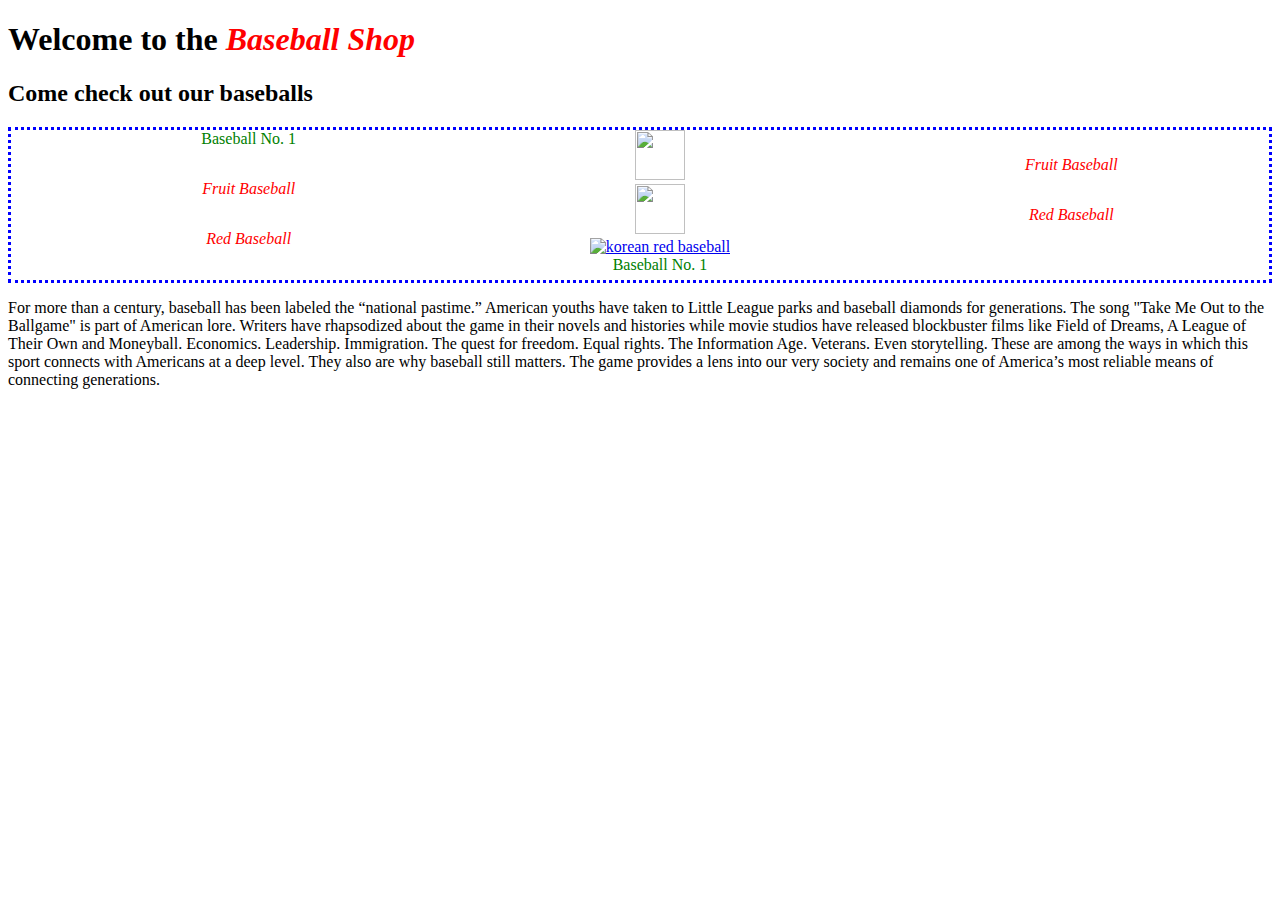
==== baseball.html @ b75484ea "add baseball soliloquy, add image and text to baseball no 1" ====
<!DOCTYPE html>
<html>
  <head>
    <meta charset="utf-8">
    <link rel="stylesheet" href="css/styles.css" charset="utf-8">
    <title>Baseball Shop</title>
  </head>
  <body>
    <h1>Welcome to the <strong class="flashy">Baseball Shop</strong></h1>
    <h2>Come check out our baseballs</h2>
    <ul>
      <li id="homepage" class="best">Baseball No. 1</li>
      <li id="homepage" class="flashy">Fruit Baseball</li>
      <li id="homepage" class="flashy">Red Baseball</li>
      <li><a href="baseball-no-1.html"><img class="homepage" src="https://images.step2.com/images/products/v2/retina/851399_001.jpg" alt="" /></a></li>
      <li><a href="other-baseballs.html"><img class="homepage" src="http://www.garrettspecialties.com/images/1008-100827_l.jpg" alt="" /></a></li>
      <li><a href="other-baseballs.html"><img class="homepage" src="https://owwls.files.wordpress.com/2011/05/baseball.png" alt="korean red baseball" /></a></li>
      <li id="homepage" class="best">Baseball No. 1</li>
      <li id="homepage" class="flashy">Fruit Baseball</li>
      <li id="homepage" class="flashy">Red Baseball</li>
    </ul>
    <p>
      For more than a century, baseball has been labeled the “national pastime.” <span>American</span> youths have taken to Little <span>League</span> parks and baseball <span>diamonds</span> for <span>generations</span>. The song "Take Me Out to the Ballgame" is part of American lore. Writers have rhapsodized about the game in their novels and histories while movie studios have released blockbuster films like Field of Dreams, A League of Their Own and Moneyball.

      <span>Economics. Leadership. Immigration.</span> The quest for freedom. Equal rights. The Information Age. Veterans. Even storytelling. These are among the ways in which this sport connects with Americans at a deep level. They also are why baseball still matters. The game provides a lens into our very society and remains one of America’s most reliable means of connecting generations.
    </p>
  </body>
</html>
---- css/styles.css ----
.flashy {
  color: red;
  font-style: italic;
}

.best {
  color: green;
  font-style: normal;
}
 ul {
   list-style-type: none;
   columns: 3;
   text-align: center;
   border: dotted;
   border-color: blue;
 }

#scary {
  height: 100px;
  width: 100px;
}

 #homepage {
   height: 50px;
 }

img.homepage {
  height: 50px;
  width: 50px;
}
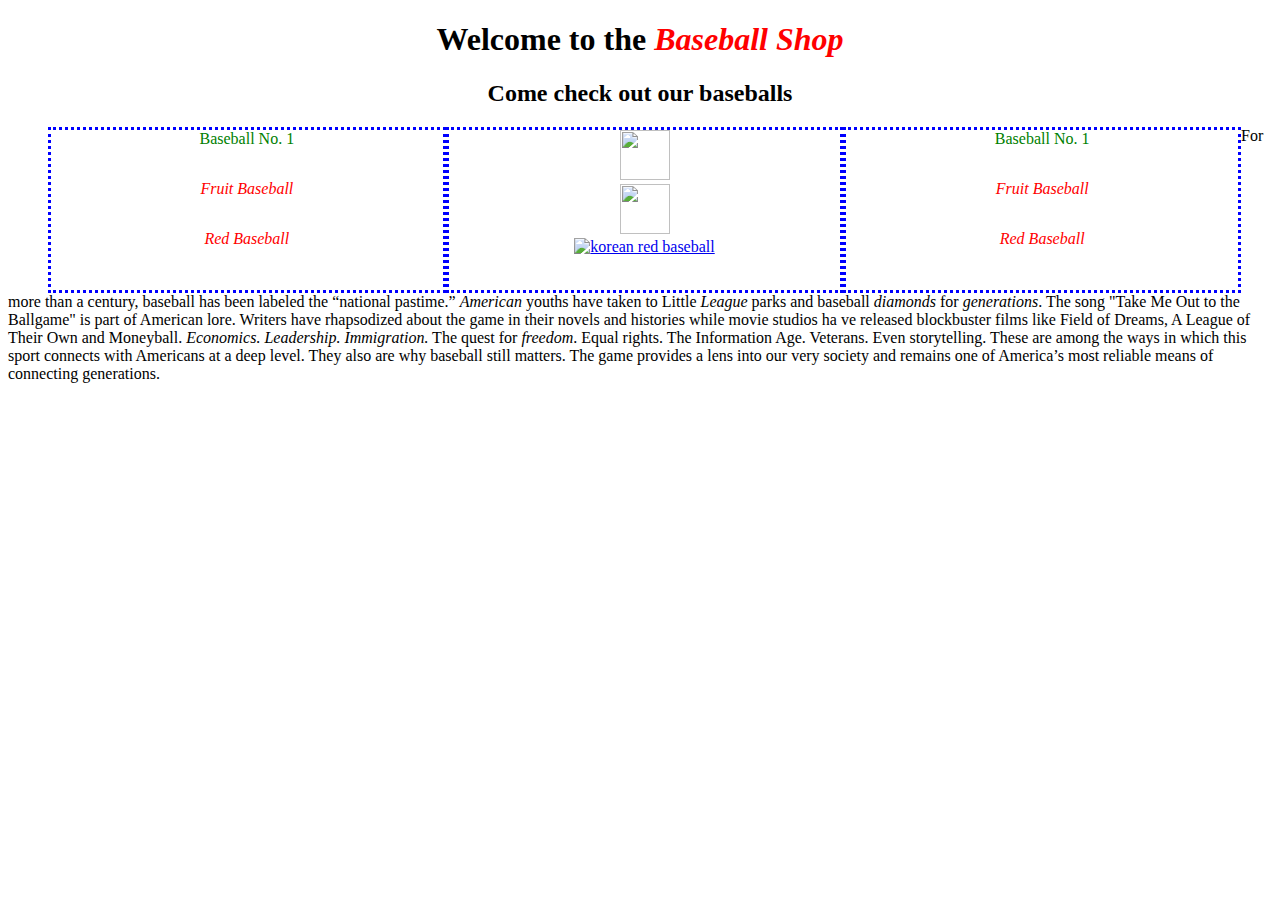
==== commit 5e7061f7: "add floats to baseball.html" ====
--- a/baseball.html
+++ b/baseball.html
@@ -6,23 +6,31 @@
     <title>Baseball Shop</title>
   </head>
   <body>
-    <h1>Welcome to the <strong class="flashy">Baseball Shop</strong></h1>
-    <h2>Come check out our baseballs</h2>
+    <div class="header">
+      <h1>Welcome to the <strong class="flashy">Baseball Shop</strong></h1>
+      <h2>Come check out our baseballs</h2>
+    </div>
     <ul>
-      <li id="homepage" class="best">Baseball No. 1</li>
-      <li id="homepage" class="flashy">Fruit Baseball</li>
-      <li id="homepage" class="flashy">Red Baseball</li>
-      <li><a href="baseball-no-1.html"><img class="homepage" src="https://images.step2.com/images/products/v2/retina/851399_001.jpg" alt="" /></a></li>
-      <li><a href="other-baseballs.html"><img class="homepage" src="http://www.garrettspecialties.com/images/1008-100827_l.jpg" alt="" /></a></li>
-      <li><a href="other-baseballs.html"><img class="homepage" src="https://owwls.files.wordpress.com/2011/05/baseball.png" alt="korean red baseball" /></a></li>
-      <li id="homepage" class="best">Baseball No. 1</li>
-      <li id="homepage" class="flashy">Fruit Baseball</li>
-      <li id="homepage" class="flashy">Red Baseball</li>
+      <div class="column">
+        <li id="homepage" class="best">Baseball No. 1</li>
+        <li id="homepage" class="flashy">Fruit Baseball</li>
+        <li id="homepage" class="flashy">Red Baseball</li>
+      </div>
+      <div class="column">
+        <li><a href="baseball-no-1.html"><img class="homepage" src="https://images.step2.com/images/products/v2/retina/851399_001.jpg" alt="" /></a></li>
+        <li><a href="other-baseballs.html"><img class="homepage" src="http://www.garrettspecialties.com/images/1008-100827_l.jpg" alt="" /></a></li>
+        <li><a href="other-baseballs.html"><img class="homepage" src="https://owwls.files.wordpress.com/2011/05/baseball.png" alt="korean red baseball" /></a></li>
+      </div>
+      <div class="column">
+        <li id="homepage" class="best">Baseball No. 1</li>
+        <li id="homepage" class="flashy">Fruit Baseball</li>
+        <li id="homepage" class="flashy">Red Baseball</li>
+      </div>
     </ul>
     <p>
-      For more than a century, baseball has been labeled the “national pastime.” <span>American</span> youths have taken to Little <span>League</span> parks and baseball <span>diamonds</span> for <span>generations</span>. The song "Take Me Out to the Ballgame" is part of American lore. Writers have rhapsodized about the game in their novels and histories while movie studios have released blockbuster films like Field of Dreams, A League of Their Own and Moneyball.
+      For more than a century, baseball has been labeled the “national pastime.” <span>American</span> youths have taken to Little <span>League</span> parks and baseball <span>diamonds</span> for <span>generations</span>. The song "Take Me Out to the Ballgame" is part of American lore. Writers have rhapsodized about the game in their novels and histories while movie studios ha ve released blockbuster films like Field of Dreams, A League of Their Own and Moneyball.
 
-      <span>Economics. Leadership. Immigration.</span> The quest for freedom. Equal rights. The Information Age. Veterans. Even storytelling. These are among the ways in which this sport connects with Americans at a deep level. They also are why baseball still matters. The game provides a lens into our very society and remains one of America’s most reliable means of connecting generations.
+      <span>Economics. Leadership. Immigration.</span> The quest for <span>freedom</span>. Equal rights. The Information Age. Veterans. Even storytelling. These are among the ways in which this sport connects with Americans at a deep level. They also are why baseball still matters. The game provides a lens into our very society and remains one of America’s most reliable means of connecting generations.
     </p>
   </body>
 </html>
--- a/css/styles.css
+++ b/css/styles.css
@@ -7,13 +7,29 @@
   color: green;
   font-style: normal;
 }
- ul {
+
+.column {
+   float: left;
+   width: 32%;
+   max-height: 160px;
+   min-height: 160px;
    list-style-type: none;
-   columns: 3;
    text-align: center;
    border: dotted;
    border-color: blue;
  }
+
+
+.header {
+  text-align: center;
+  width: auto;
+}
+
+
+
+span {
+  font-style: italic;
+}
 
 #scary {
   height: 100px;
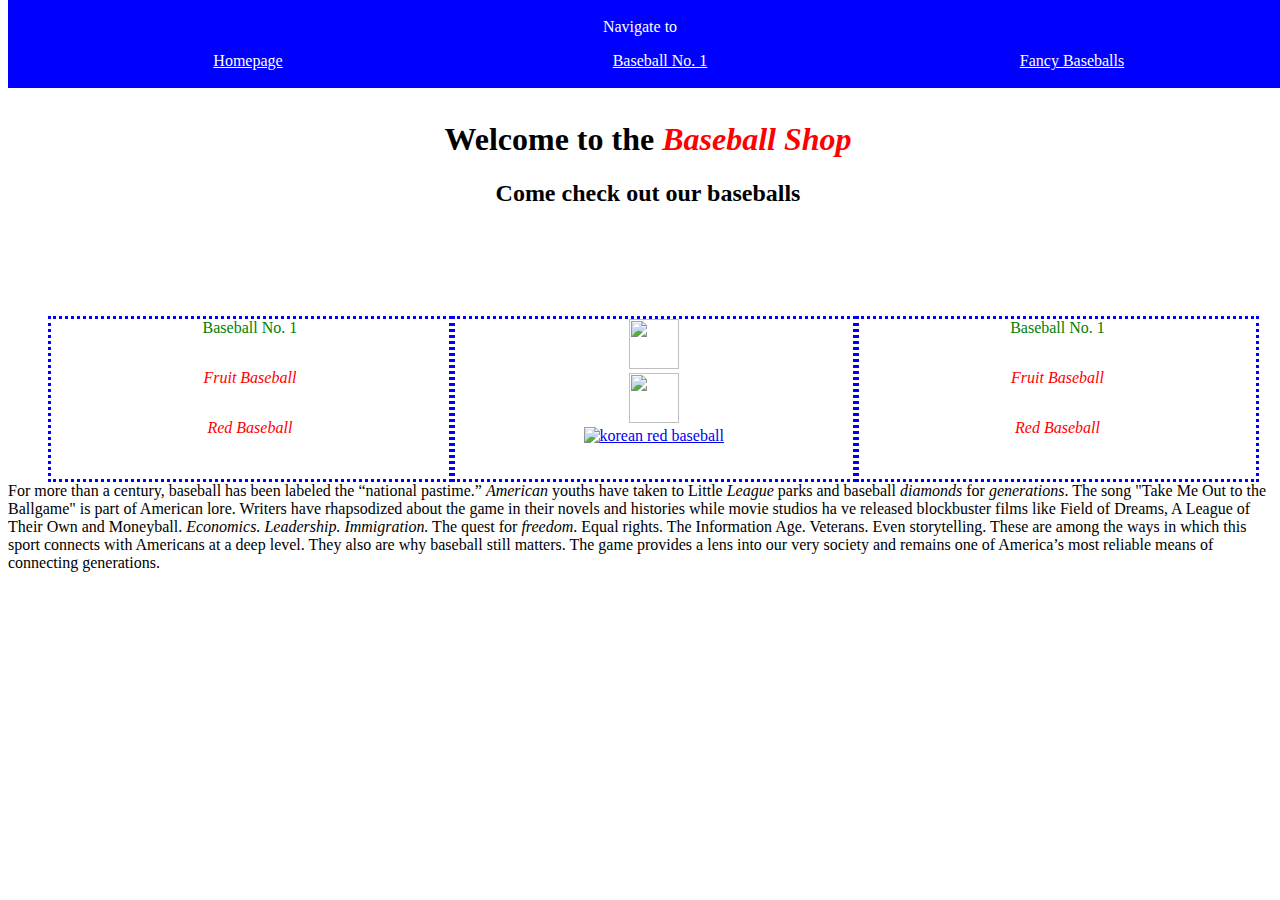
==== commit 5d3f28f0: "add sidebar/headbar css for header and sidebar, introduce body, sidebar, and header divs" ====
--- a/baseball.html
+++ b/baseball.html
@@ -10,6 +10,19 @@
       <h1>Welcome to the <strong class="flashy">Baseball Shop</strong></h1>
       <h2>Come check out our baseballs</h2>
     </div>
+
+    <div class="sidebar">
+      <p class="sidebar">
+        Navigate to
+      </p>
+      <ul class="sidebar">
+        <li><a href="baseball.html" class="sidebar">Homepage</a></li>
+        <li><a href="baseball-no-1.html" class="sidebar">Baseball No. 1</a></li>
+        <li><a href="other-baseballs.html" class="sidebar">Fancy Baseballs</a></li>
+      </ul>
+    </div>
+    <div class="body">
+
     <ul>
       <div class="column">
         <li id="homepage" class="best">Baseball No. 1</li>
@@ -32,5 +45,7 @@
 
       <span>Economics. Leadership. Immigration.</span> The quest for <span>freedom</span>. Equal rights. The Information Age. Veterans. Even storytelling. These are among the ways in which this sport connects with Americans at a deep level. They also are why baseball still matters. The game provides a lens into our very society and remains one of America’s most reliable means of connecting generations.
     </p>
+
+  </div>
   </body>
 </html>
--- a/css/styles.css
+++ b/css/styles.css
@@ -1,3 +1,7 @@
+body {
+  margin-top: 0px;
+}
+
 .flashy {
   color: red;
   font-style: italic;
@@ -10,7 +14,7 @@
 
 .column {
    float: left;
-   width: 32%;
+   width: 32.5%;
    max-height: 160px;
    min-height: 160px;
    list-style-type: none;
@@ -22,10 +26,43 @@
 
 .header {
   text-align: center;
-  width: auto;
+  width: 100%;
+  padding-top: 100px;
+  position: fixed;
+  background: white;
+}
+
+.body {
+  padding-top: 300px;
+}
+
+div.sidebar {
+  float: right;
+  text-align: center;
+  border: solid 2px blue;
+  width: 100%;
+  position: fixed;
+  background: blue;
+  padding-right: 20px;
+  padding-top: 0px;
+  color: white;
+}
+
+p.sidebar {
+  padding-right: 20px;
 }
 
 
+ul.sidebar {
+  columns: 3;
+  list-style-type: none;
+  text-align: center;
+  padding-right: 20px;
+}
+
+a.sidebar {
+  color: white;
+}
 
 span {
   font-style: italic;
